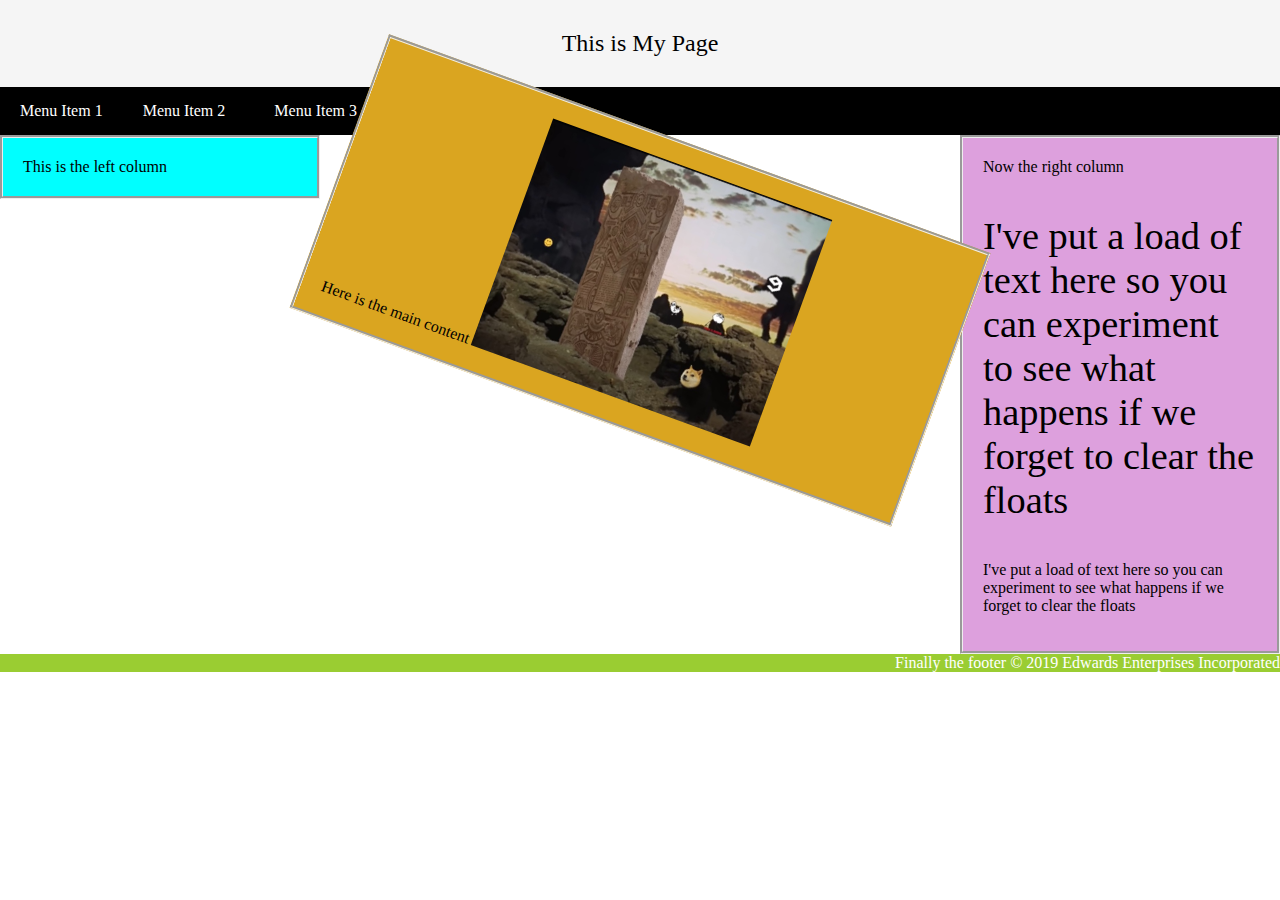
==== Layout/dropdown menu.html @ 64c02ccf "link" ====
<html>
    <head>
        <meta charset="utf-8"/>
        <meta name="viewport" content="width=device-width, initial-scale=1.0">
        <title>Simple Layout Demo</title>
        <link rel="stylesheet" type="text/css" href="layoutResponsive.css"></link>
        <link rel="stylesheet" type="text/css" href="navlayout.css"></link>
    </head>
    
    <body>
        <div class="header">This is My Page</div>
        <div class="navbar">
            <a href="index.html">Menu Item 1</a>
            <div class="dropmenu">
                <button class="dmbutton">Menu Item 2</button>>
                <div class="dropmenucontent">
                    <a href="#">Sub Menu Item 1</a>
                    <a href="#">Sub Menu Item 2</a>
                </div>
            </div>
            <a href="#">Menu Item 3</a>
        </div>
        <div class="maincontainer">
            <div class="leftcol">This is the left column</div>
            <div class="maincontent">Here is the main content                
                <img src="weirdstone.jpg" alt="Nature" class="responsive">              
            </div>
            <div class="rightcol">Now the right column
                <p style="font-size:3vw;">I've put a load of text here so you can experiment to see what happens if we forget to clear the floats</p>
                <p>I've put a load of text here so you can experiment to see what happens if we forget to clear the floats</p>
            </div>
        </div>
        <div class="footer">Finally the footer &copy 2019 Edwards Enterprises Incorporated</div>
    </body>
</html>
---- Layout/layoutResponsive.css ----
/*
    Include padding and border in element's total width so not to confuse %'s
*/
* {
    box-sizing: border-box;
}
body {
    margin: 0;
}

.header{
    background-color: whitesmoke;
    text-shadow: 2px 2ppx black;
    text-align: center;
    padding:30px;
    font-size: 150%;
}

.leftcol{
    background-color: aqua;
    float: left;
    width: 25%;
    padding: 20px;
    border-style: groove;
}

.maincontent{    
    background-color: goldenrod;
    width: 50%;
    padding: 20px;
    border-style: groove;
    float: left;
    transform: rotate(20deg);
}

.rightcol{
    float: right;
    background-color: plum;
    width: 25%;
    padding: 20px;
    border-style: groove;
}

/* Clear floats after the columns */
.maincontainer:after {
    content: "";
    display: table;
    clear: both;
}

.footer {
    background-color: yellowgreen;
    text-align: right;
    color: white;
}

.responsive {
      width:50%;
}
---- Layout/navlayout.css ----
/* The navbar container */
.navbar {
    overflow: hidden;
    background-color: black;
    font-size: 16px;
  }
  
  /* Navbar links */
  .navbar a {
    float: left;
    display: block;
    color: white;
    text-align: center;
    padding: 15px 20px;
    text-decoration: none;
  }
  
  /* The dropdown container */
  .dropmenu {
    float: left;
    overflow: hidden;
  }
  
  /* Dropdown button */
  .dropmenu .dmbutton {
    font-size: 16px;
    border: none;
    outline: none;
    color: white;
    padding: 15px 20px;
    background-color: inherit;
    font-family: inherit;
    /* Important for vertical align on mobile phones */
    margin: 0;
    /* Important for vertical align on mobile phones */
  }
  
  /* Add a red background color to navbar links on hover */
  .navbar a:hover,
  .dropmenu:hover .dmbutton {
    background-color: grey;
    color: white;
  }
  
  /* Dropdown content (hidden by default) */
  .dropmenucontent {
    display: none;
    position: absolute;
    background-color:black;
    min-width: 160px;
    box-shadow: 0px 8px 16px 0px rgba(0, 0, 0, 0.2);
    z-index: 1;
  }
  
  /* Links inside the dropdown */
  .dropmenucontent a {
    float: none;
    color:whitesmoke;
    padding: 15px 20px;
    text-decoration: none;
    display: block;
    text-align: left;
  }
  
  /* Add a grey background color to dropdown links on hover */
  .dropmenucontent a:hover {
    background-color: black;
  }
  
  /* Show the dropdown menu on hover */
  .dropmenu:hover .dropmenucontent {
    display: block;
  }
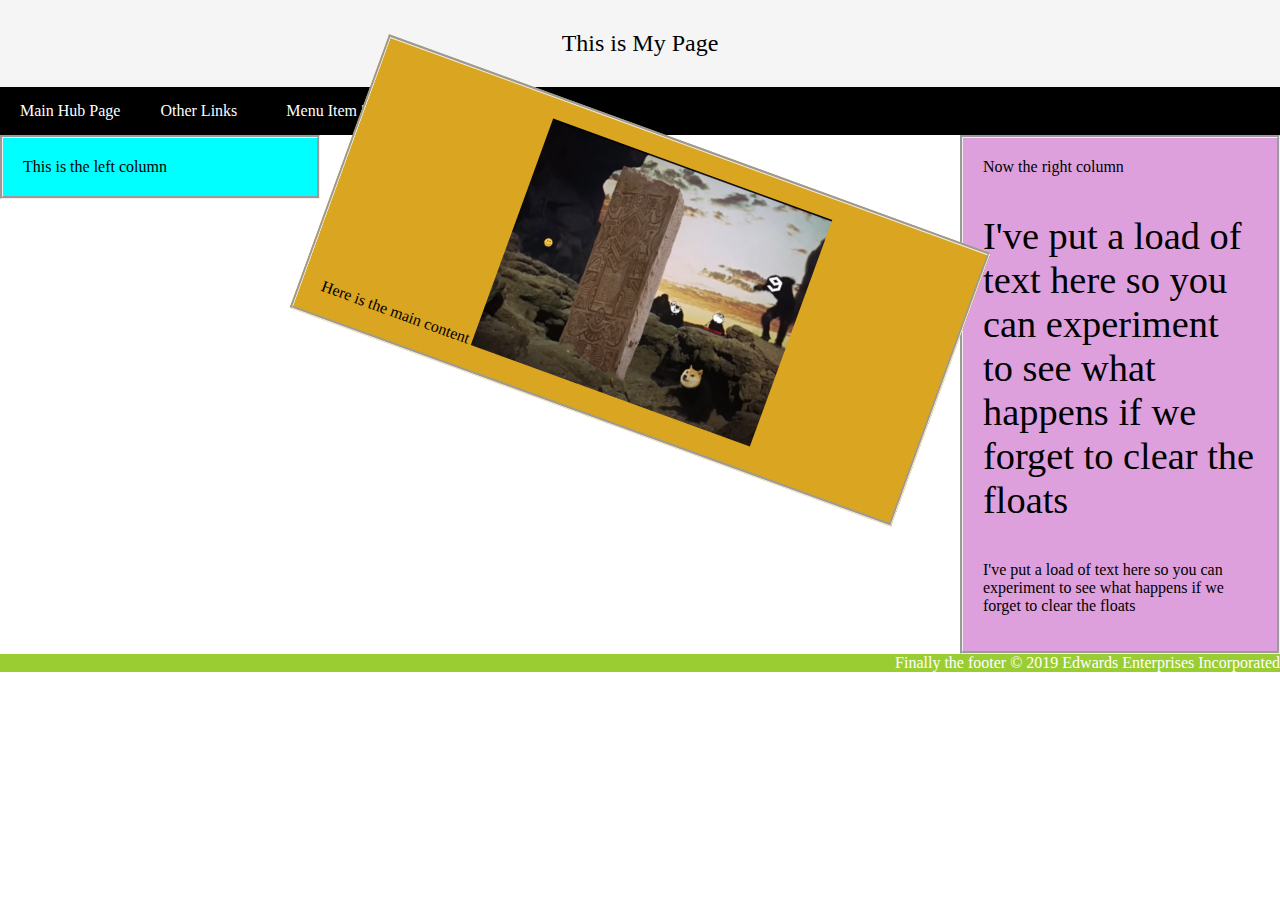
==== commit 7fb83345: "added other link" ====
--- a/Layout/dropdown menu.html
+++ b/Layout/dropdown menu.html
@@ -10,12 +10,12 @@
     <body>
         <div class="header">This is My Page</div>
         <div class="navbar">
-            <a href="index.html">Menu Item 1</a>
+            <a href="#">Main Hub Page</a>
             <div class="dropmenu">
-                <button class="dmbutton">Menu Item 2</button>>
+                <button class="dmbutton">Other Links</button>>
                 <div class="dropmenucontent">
-                    <a href="#">Sub Menu Item 1</a>
-                    <a href="#">Sub Menu Item 2</a>
+                    <a href="http://youtube.com">youtube</a>
+                    <a href="https://google.com">Sub Menu Item 2</a>
                 </div>
             </div>
             <a href="#">Menu Item 3</a>
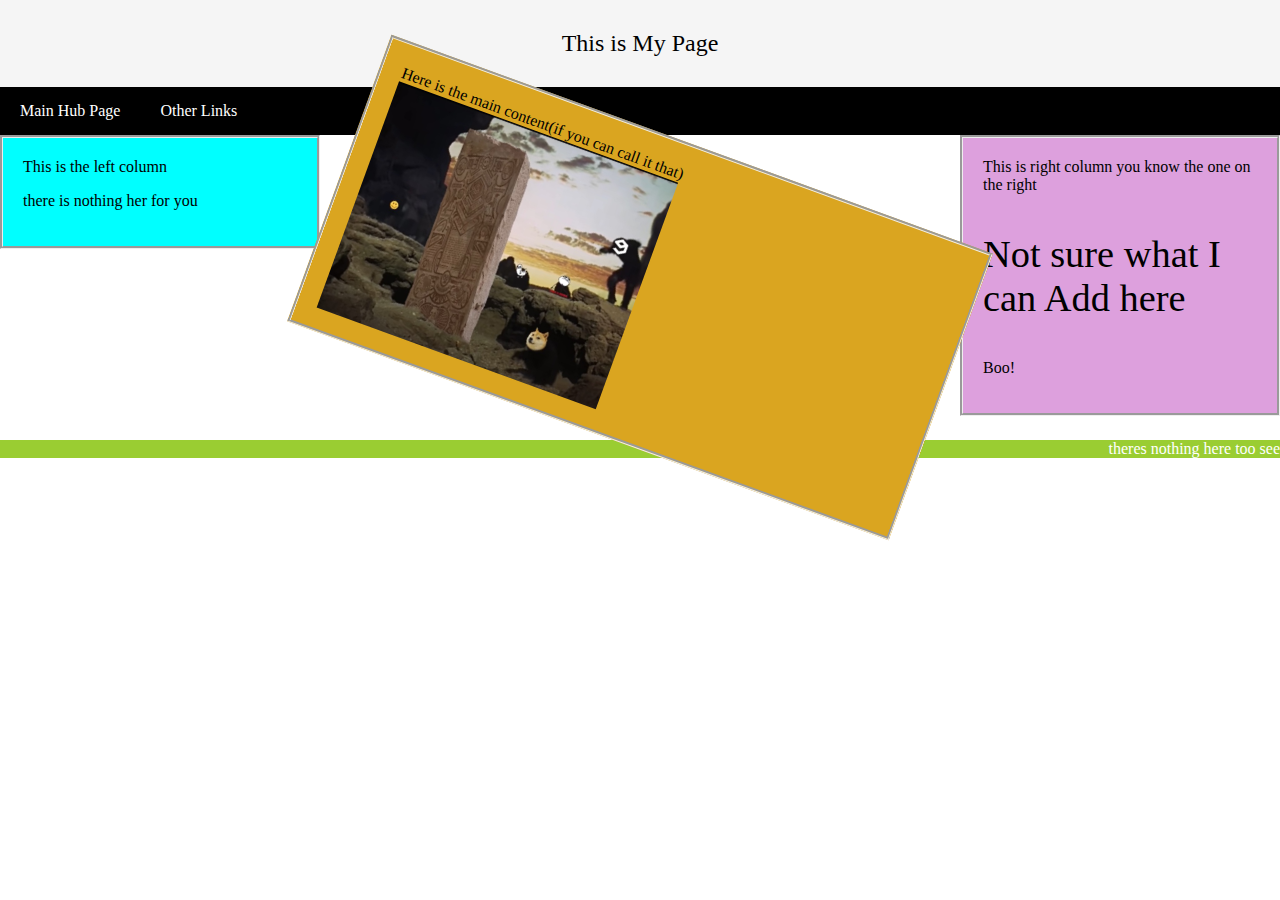
==== commit 77bcf8d9: "added some things" ====
--- a/Layout/dropdown menu.html
+++ b/Layout/dropdown menu.html
@@ -15,21 +15,23 @@
                 <button class="dmbutton">Other Links</button>>
                 <div class="dropmenucontent">
                     <a href="http://youtube.com">youtube</a>
-                    <a href="https://google.com">Sub Menu Item 2</a>
+                    <a href="https://google.com">google</a>
                 </div>
             </div>
-            <a href="#">Menu Item 3</a>
+            <a href="#"></a>
         </div>
         <div class="maincontainer">
-            <div class="leftcol">This is the left column</div>
-            <div class="maincontent">Here is the main content                
+            <div class="leftcol">This is the left column
+                <p>there is nothing her for you</p>
+            </div>
+            <div class="maincontent">Here is the main content(if you can call it that)                
                 <img src="weirdstone.jpg" alt="Nature" class="responsive">              
             </div>
-            <div class="rightcol">Now the right column
-                <p style="font-size:3vw;">I've put a load of text here so you can experiment to see what happens if we forget to clear the floats</p>
-                <p>I've put a load of text here so you can experiment to see what happens if we forget to clear the floats</p>
+            <div class="rightcol">This is right column you know the one on the right
+                <p style="font-size:3vw;">Not sure what I can Add here</p>
+                <p>Boo!</p>
             </div>
         </div>
-        <div class="footer">Finally the footer &copy 2019 Edwards Enterprises Incorporated</div>
+        <div class="footer">theres nothing here too see</div>
     </body>
 </html>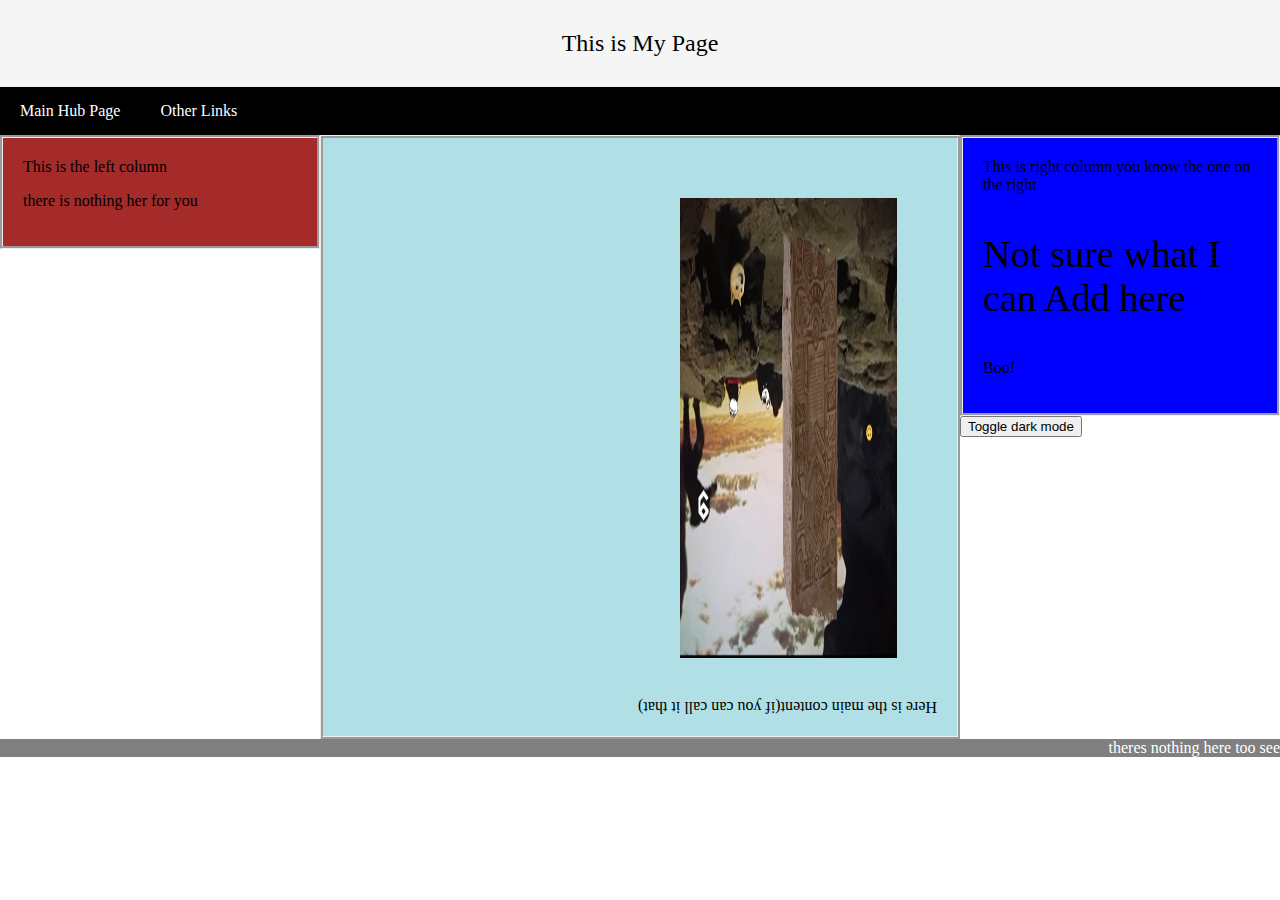
==== commit 401d7b3e: "changed some things" ====
--- a/Layout/dropdown menu.html
+++ b/Layout/dropdown menu.html
@@ -31,6 +31,7 @@
                 <p style="font-size:3vw;">Not sure what I can Add here</p>
                 <p>Boo!</p>
             </div>
+            <button onclick="myFunction()">Toggle dark mode</button>
         </div>
         <div class="footer">theres nothing here too see</div>
     </body>
--- a/Layout/layoutResponsive.css
+++ b/Layout/layoutResponsive.css
@@ -17,7 +17,7 @@
 }
 
 .leftcol{
-    background-color: aqua;
+    background-color: brown;
     float: left;
     width: 25%;
     padding: 20px;
@@ -25,17 +25,17 @@
 }
 
 .maincontent{    
-    background-color: goldenrod;
+    background-color: powderblue;
     width: 50%;
     padding: 20px;
     border-style: groove;
     float: left;
-    transform: rotate(20deg);
+    transform: rotate(180deg);
 }
 
 .rightcol{
     float: right;
-    background-color: plum;
+    background-color: blue;
     width: 25%;
     padding: 20px;
     border-style: groove;
@@ -49,11 +49,18 @@
 }
 
 .footer {
-    background-color: yellowgreen;
+    background-color: grey;
     text-align: right;
     color: white;
 }
 
 .responsive {
       width:50%;
+      height: 60%;
+      padding: 40px;
+}
+.dark-mode{
+    background-color: black;
+  color: white;
+
 }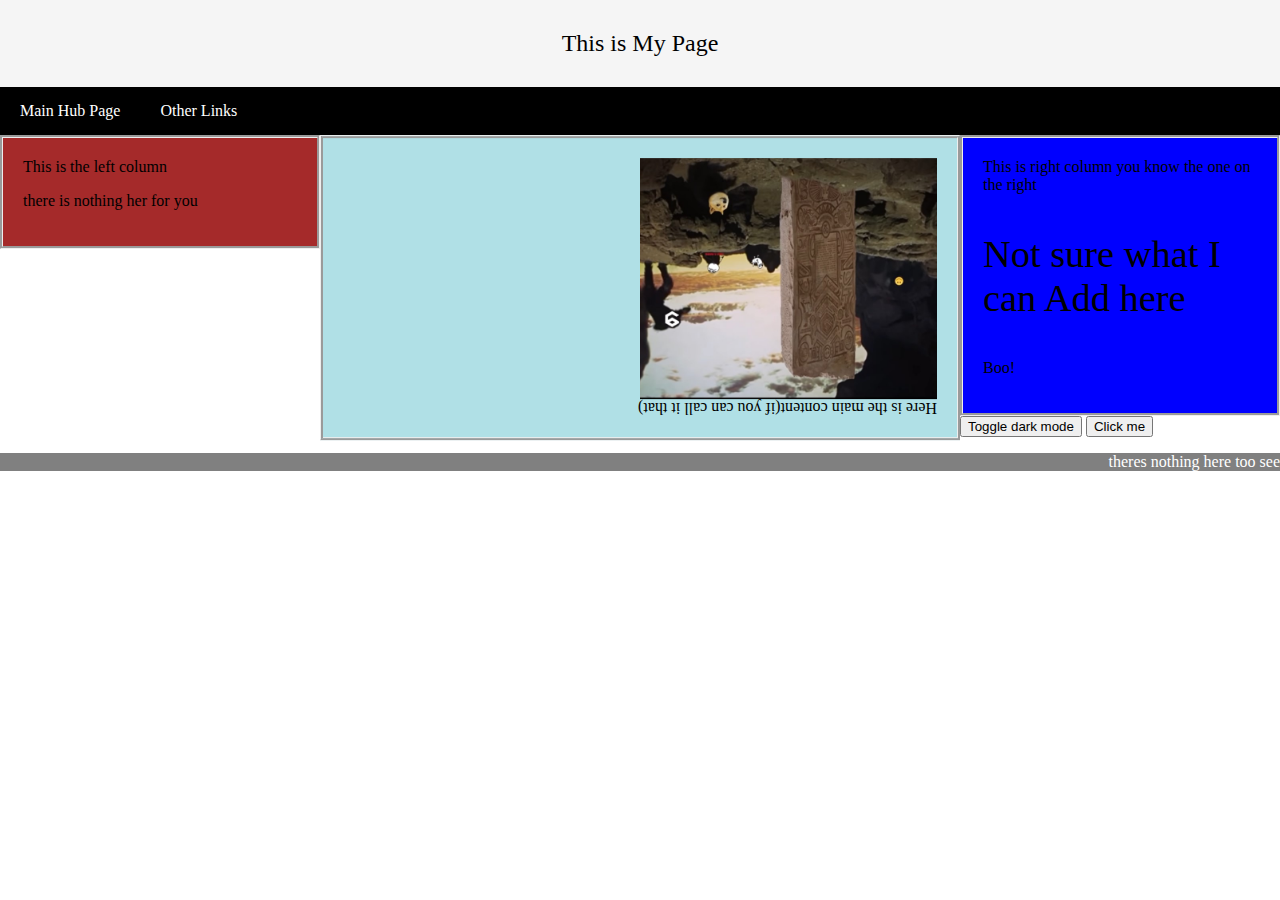
==== commit 6f7f8ab1: "added some things" ====
--- a/Layout/dropdown menu.html
+++ b/Layout/dropdown menu.html
@@ -32,7 +32,31 @@
                 <p>Boo!</p>
             </div>
             <button onclick="myFunction()">Toggle dark mode</button>
+            <script>
+                function myFunction() {
+                   var element = document.body;
+                   element.classList.toggle("dark-mode");
+                }
+                </script>
+                <button onclick="typeWriter()">Click me</button>
+
+                <p id="demo"></p>
+                
+                <script>
+                var i = 0;
+                var txt = 'hi nigel';
+                var speed = 50;
+                
+                function typeWriter() {
+                  if (i < txt.length) {
+                    document.getElementById("demo").innerHTML += txt.charAt(i);
+                    i++;
+                    setTimeout(typeWriter, speed);
+                  }
+                }
+                </script>
         </div>
         <div class="footer">theres nothing here too see</div>
+
     </body>
 </html>--- a/Layout/layoutResponsive.css
+++ b/Layout/layoutResponsive.css
@@ -56,11 +56,10 @@
 
 .responsive {
       width:50%;
-      height: 60%;
-      padding: 40px;
+     
 }
 .dark-mode{
     background-color: black;
-  color: white;
+  color: red;
 
-}+}
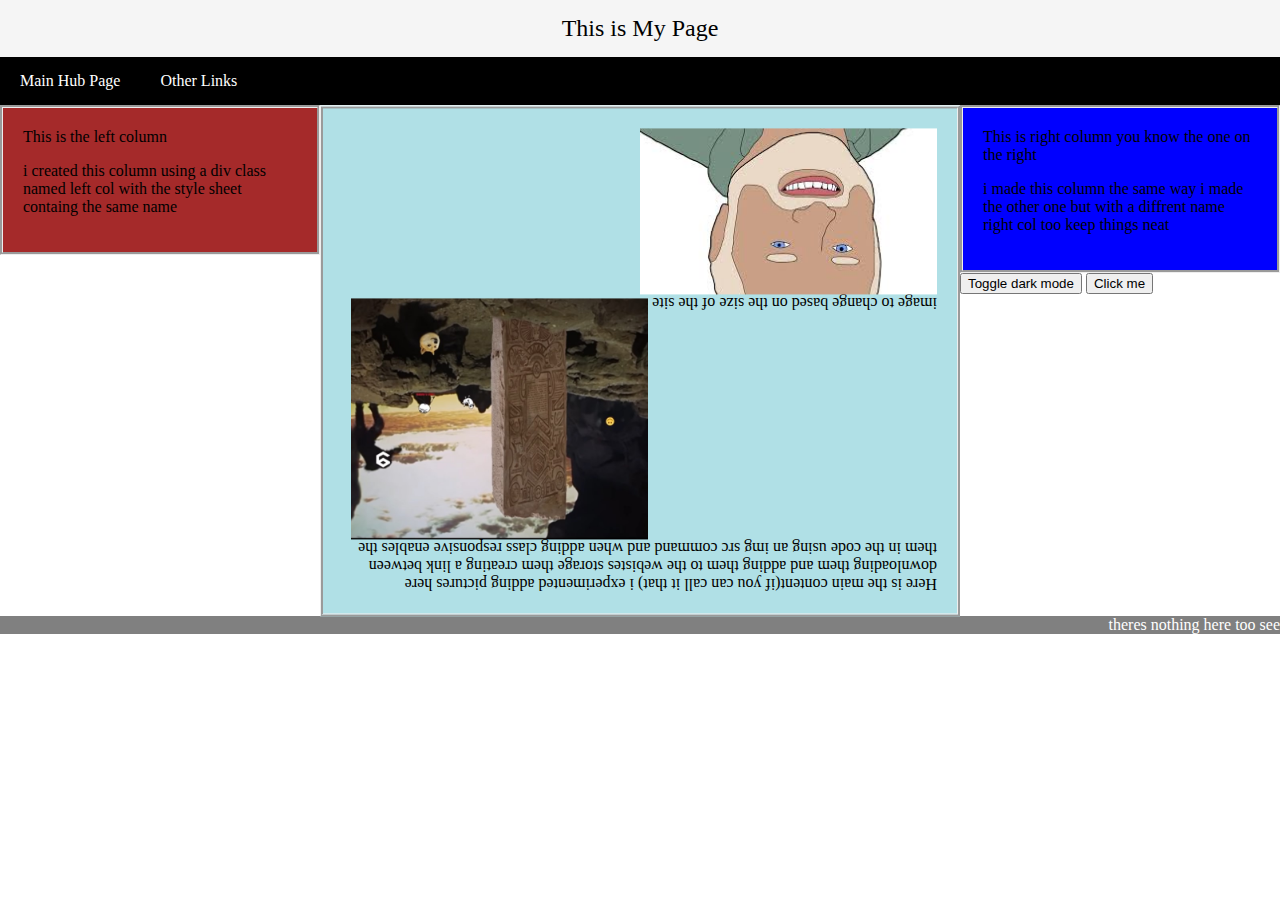
==== commit 747651ef: "added detail" ====
--- a/Layout/dropdown menu.html
+++ b/Layout/dropdown menu.html
@@ -1,4 +1,5 @@
 <html>
+    
     <head>
         <meta charset="utf-8"/>
         <meta name="viewport" content="width=device-width, initial-scale=1.0">
@@ -10,7 +11,7 @@
     <body>
         <div class="header">This is My Page</div>
         <div class="navbar">
-            <a href="#">Main Hub Page</a>
+            <a href="index.html">Main Hub Page</a>
             <div class="dropmenu">
                 <button class="dmbutton">Other Links</button>>
                 <div class="dropmenucontent">
@@ -18,18 +19,18 @@
                     <a href="https://google.com">google</a>
                 </div>
             </div>
-            <a href="#"></a>
+            <a  href="#"></a>
         </div>
         <div class="maincontainer">
             <div class="leftcol">This is the left column
-                <p>there is nothing her for you</p>
+                <p>i created this column using a div class named left col with the style sheet containg the same name </p>
             </div>
-            <div class="maincontent">Here is the main content(if you can call it that)                
-                <img src="weirdstone.jpg" alt="Nature" class="responsive">              
+            <div class="maincontent">Here is the main content(if you can call it that) i experimented adding pictures here downloading them and adding them to the webistes storage them creating a link between them in the code using an img src command and when adding class responsive enables the image to change based on the size of the site                 
+                <img src="weirdstone.jpg" alt="Nature" class="responsive">  
+                <img src=IH.jpg alt="meme" class="responsive">            
             </div>
             <div class="rightcol">This is right column you know the one on the right
-                <p style="font-size:3vw;">Not sure what I can Add here</p>
-                <p>Boo!</p>
+                <p style="font: size 1;">i made this column the same way i made the other one but with a diffrent name right col too keep things neat </p>            
             </div>
             <button onclick="myFunction()">Toggle dark mode</button>
             <script>
@@ -44,8 +45,8 @@
                 
                 <script>
                 var i = 0;
-                var txt = 'hi nigel';
-                var speed = 50;
+                var txt = 'hi Nigel i used examples from w3 schools too attempt too add a dark mode and script into the page';
+                var speed = 80;
                 
                 function typeWriter() {
                   if (i < txt.length) {
--- a/Layout/layoutResponsive.css
+++ b/Layout/layoutResponsive.css
@@ -12,7 +12,7 @@
     background-color: whitesmoke;
     text-shadow: 2px 2ppx black;
     text-align: center;
-    padding:30px;
+    padding:15px;
     font-size: 150%;
 }
 
